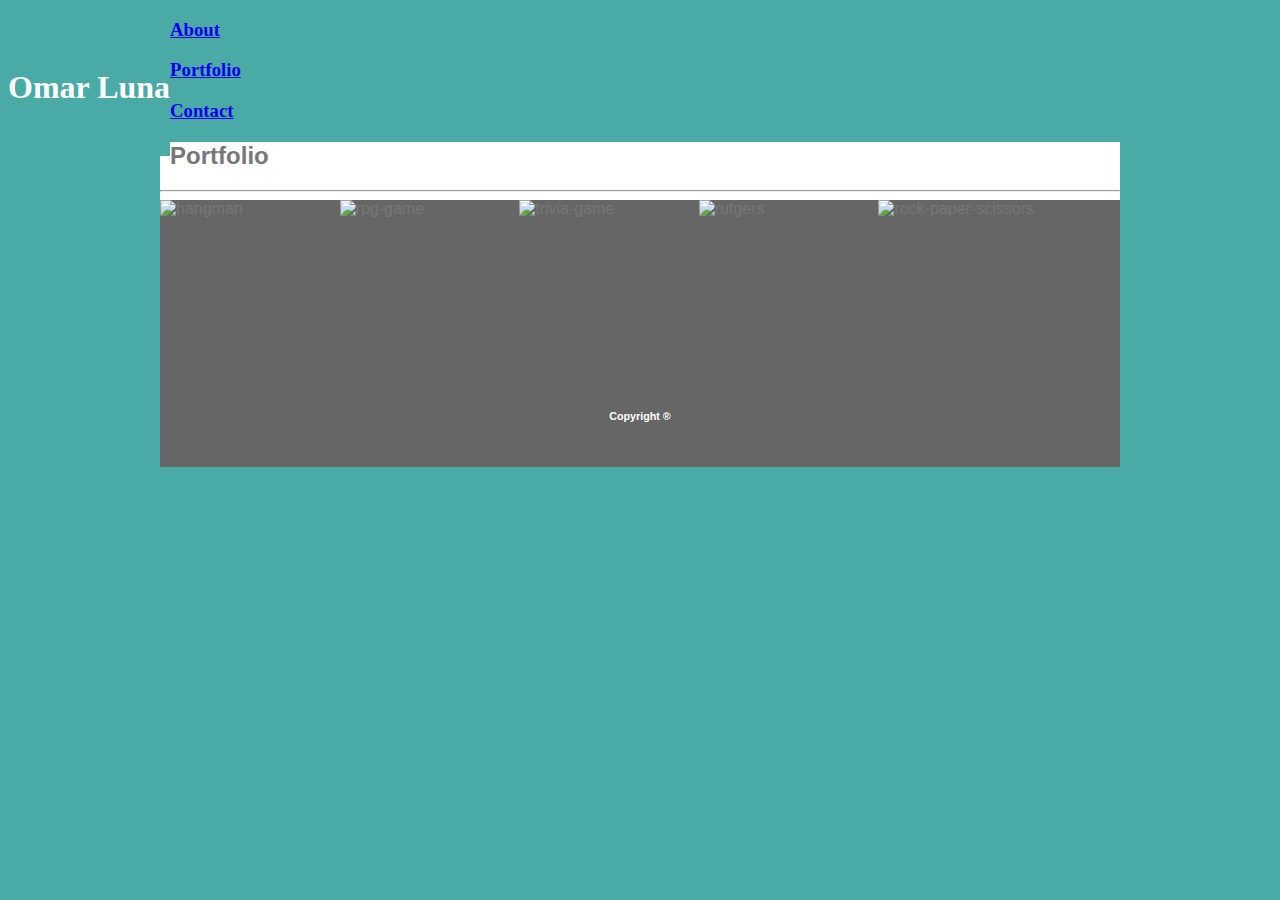
==== portfolio.html @ ab47512b "changes to css" ====
<!DOCTYPE html>
<html lang="EN">
    <head>
        <meta charset="UTF-8">
        <title>Portfolio</title>
        <link rel="stylesheet" href="assets/css/style.css">
        <h1>Omar Luna</h1>
        <h3><a href="index.html">About</a></h3>
        <h3><a href="portfolio.html">Portfolio</a></h3>
        <h3><a href="contact.html">Contact</a></h3>
    </head>

    <body>
        <section class="container">
            <h2>Portfolio</h2>
            <hr>
            <img src="assets/images/hangman.jpg" alt="hangman"/>
            <img src="assets/images/rpggame.jpg" alt="rpg-game"/>
            <img src="assets/images/trivia.jpg" alt="trivia-game"/>
            <img src="assets/images/rutgers.jpg" alt="rutgers"/>
            <img src="assets/images/rock-paper-scissors.jpg" alt="rock-paper-scissors"/>
        </div>        
    </body>

    <footer>
        <h6>Copyright &reg;</h6>
    </footer>
</html>
---- assets/css/style.css ----
head{
    background-color: #4aaaa5;
    border-color: #cccccc;
}

#full {
    width: 100%;
    overflow: auto;
    clear: both;
}

.header{
    background-color: #ffffff;
    /* padding: 3.5%; */
}

h1{
    background-color: #4aaaa5;
    color: #ffffff;
    float: left;
    padding: 50px 0;
    margin: 0;
    /* margin-bottom: 50px; */
}
#menu{
    color: #a7a7a7;
    float: right;
    padding: 1%;
}
.container{
    margin: 0 auto;
    background-color: #ffffff;
    width: 960px;
    color: #777777;
    font-family: 'Arial', 'Helvetica Neue', Helvetica, sans-serif;
}
img{
    float: left;
    width: 170px;
    height: 200px;
    padding-right: 1%;
    padding-bottom: 1%;
}
body{
    background-color: #4aaaa5;
}
footer{
    padding: 20px;
    text-align: center;
    color: #ffffff;
    background-color: #666666;
}
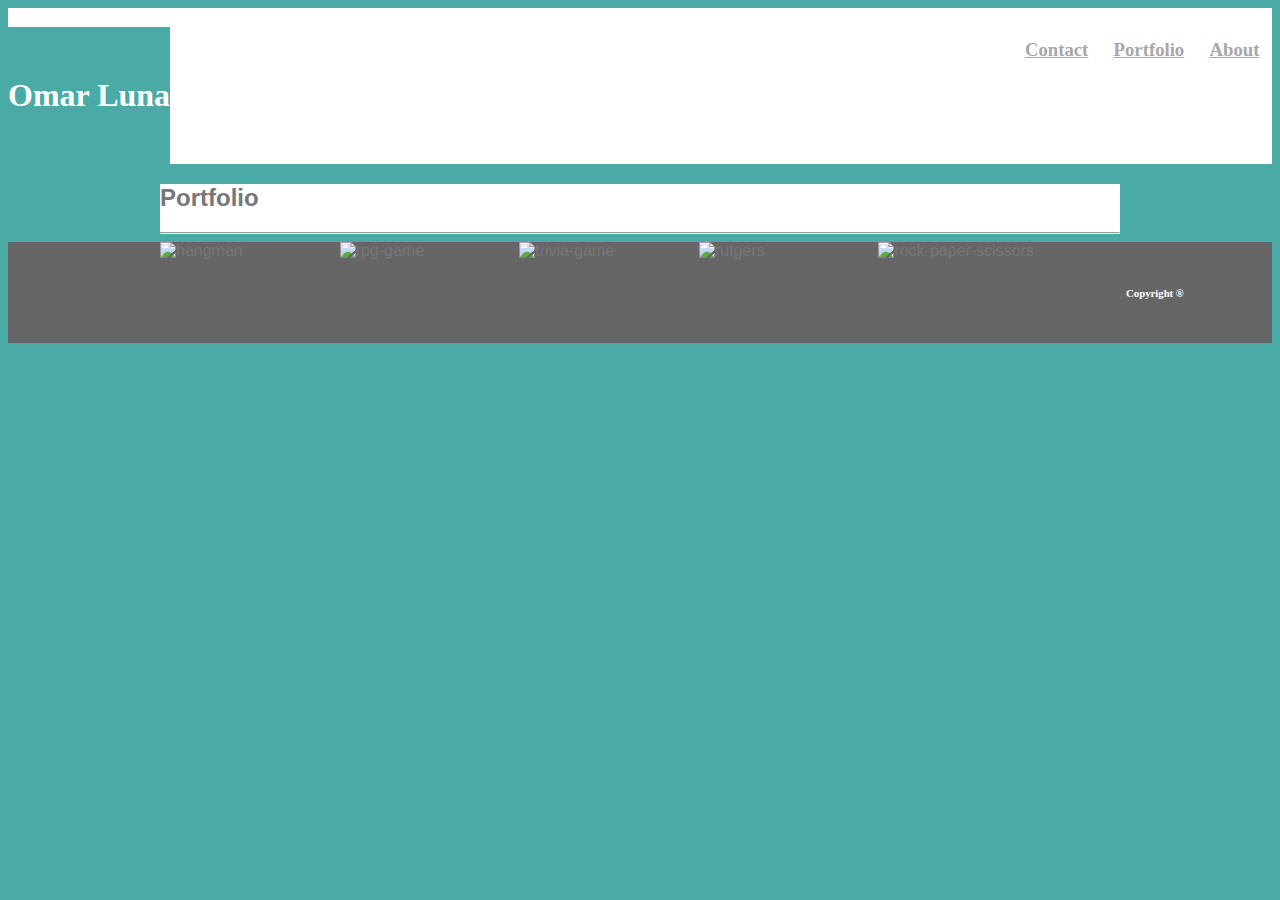
==== commit c76f942c: "adding images" ====
--- a/portfolio.html
+++ b/portfolio.html
@@ -4,22 +4,31 @@
         <meta charset="UTF-8">
         <title>Portfolio</title>
         <link rel="stylesheet" href="assets/css/style.css">
-        <h1>Omar Luna</h1>
-        <h3><a href="index.html">About</a></h3>
-        <h3><a href="portfolio.html">Portfolio</a></h3>
-        <h3><a href="contact.html">Contact</a></h3>
+        <section class="header" id="full">
+            <div class="innerHeader">
+                <h1>Omar Luna</h1>
+                <h3><a href="index.html" id="menu">About</a></h3>
+                <h3><a href="portfolio.html" id="menu">Portfolio</a></h3>
+                <h3><a href="contact.html" id="menu">Contact</a></h3>
+            </div>
+        </section>
     </head>
 
-    <body>
-        <section class="container">
-            <h2>Portfolio</h2>
-            <hr>
-            <img src="assets/images/hangman.jpg" alt="hangman"/>
-            <img src="assets/images/rpggame.jpg" alt="rpg-game"/>
-            <img src="assets/images/trivia.jpg" alt="trivia-game"/>
-            <img src="assets/images/rutgers.jpg" alt="rutgers"/>
-            <img src="assets/images/rock-paper-scissors.jpg" alt="rock-paper-scissors"/>
-        </div>        
+    <body class="bg">
+            <div class="container">
+                <h2>Portfolio</h2>
+                <hr>
+                <img src="https://image.shutterstock.com/z/stock-photo-video-game-controllers-on-grey-background-1005641674.jpg" 
+                    alt="hangman"/>
+                <img src="https://image.shutterstock.com/z/stock-photo-selangor-malaysia-july-close-up-view-of-stack-of-dices-for-the-saidina-board-games-a-1455848264.jpg" 
+                    alt="rpg-game"/>
+                <img src="https://image.shutterstock.com/z/stock-vector-vector-illustration-word-game-over-play-again-in-glitch-and-noise-design-style-1430413082.jpg" 
+                    alt="trivia-game"/>
+                <img src="https://image.shutterstock.com/z/stock-photo-piscataway-nj-march-bold-rutgers-logo-on-the-wall-at-rutgers-the-state-university-1137348062.jpg" 
+                    alt="rutgers"/>
+                <img src="https://image.shutterstock.com/z/stock-vector-cute-vector-illustrations-of-rock-paper-and-scissor-getting-allong-445050037.jpg" 
+                    alt="rock-paper-scissors"/>
+            </div>  
     </body>
 
     <footer>
